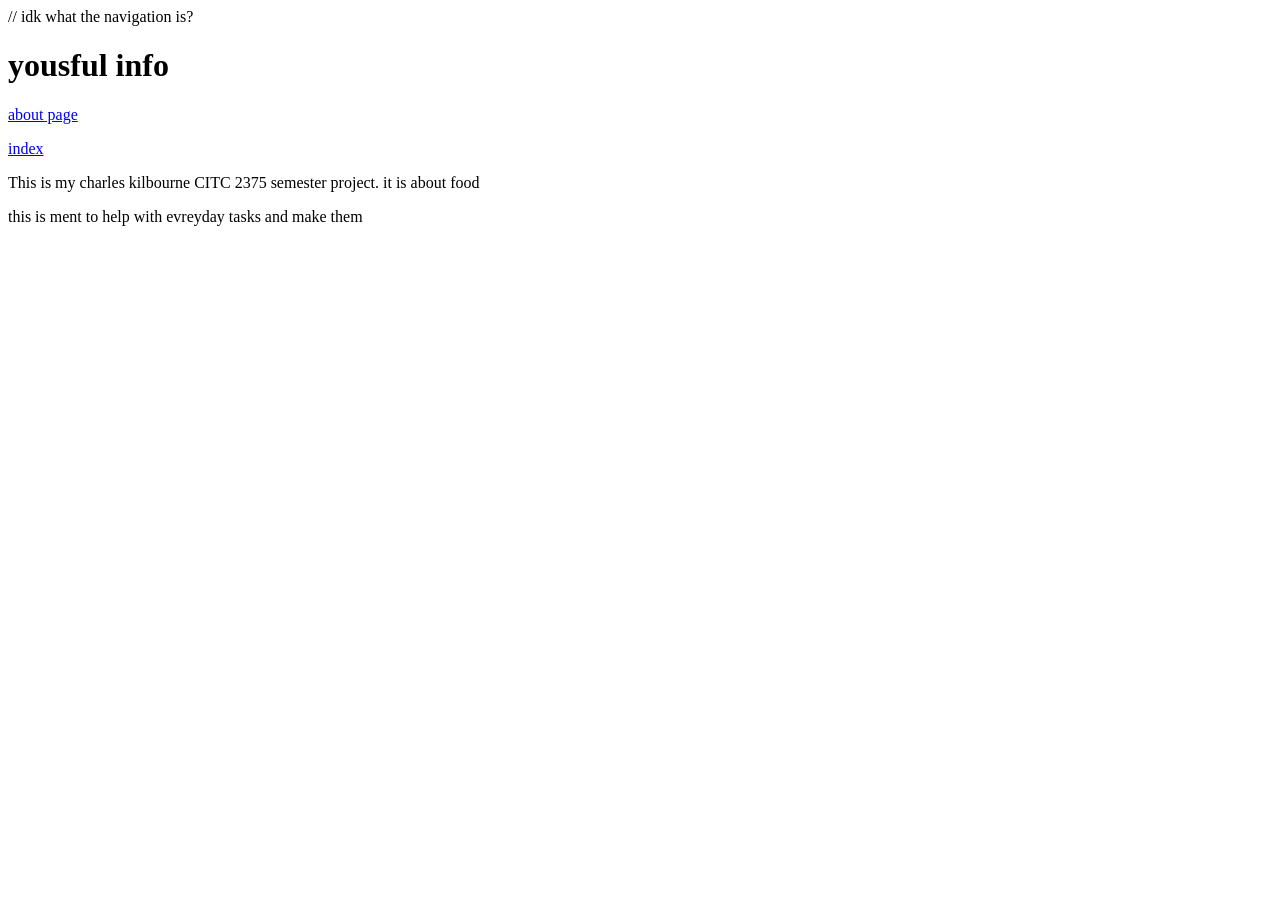
==== client/index.html @ 5cbf0f65 "2;13" ====
<!doctype html>
<html lang="en">
  // idk what the navigation is?
<head>



  <meta charset="UTF-8">
  <meta name="viewport" content="width=device-width, initial-scale=1.0">
  <title>YOUR PROJECT TITLE</title>
</head>
<body>
  <header>
    <h1>yousful info</h1>
  </header>
  <p><a href="https://about-page-5rjr.onrender.com/">about page</a></p>
  <p><a href="https://index-html-3ga0.onrender.com/">index</a></p>
  
  
  <main>
    <p>This is my charles kilbourne CITC 2375 semester project. it is about food</p>
    <p>
    this is ment to help with evreyday tasks and make them
    </p>
  </main>
</body>
</html>
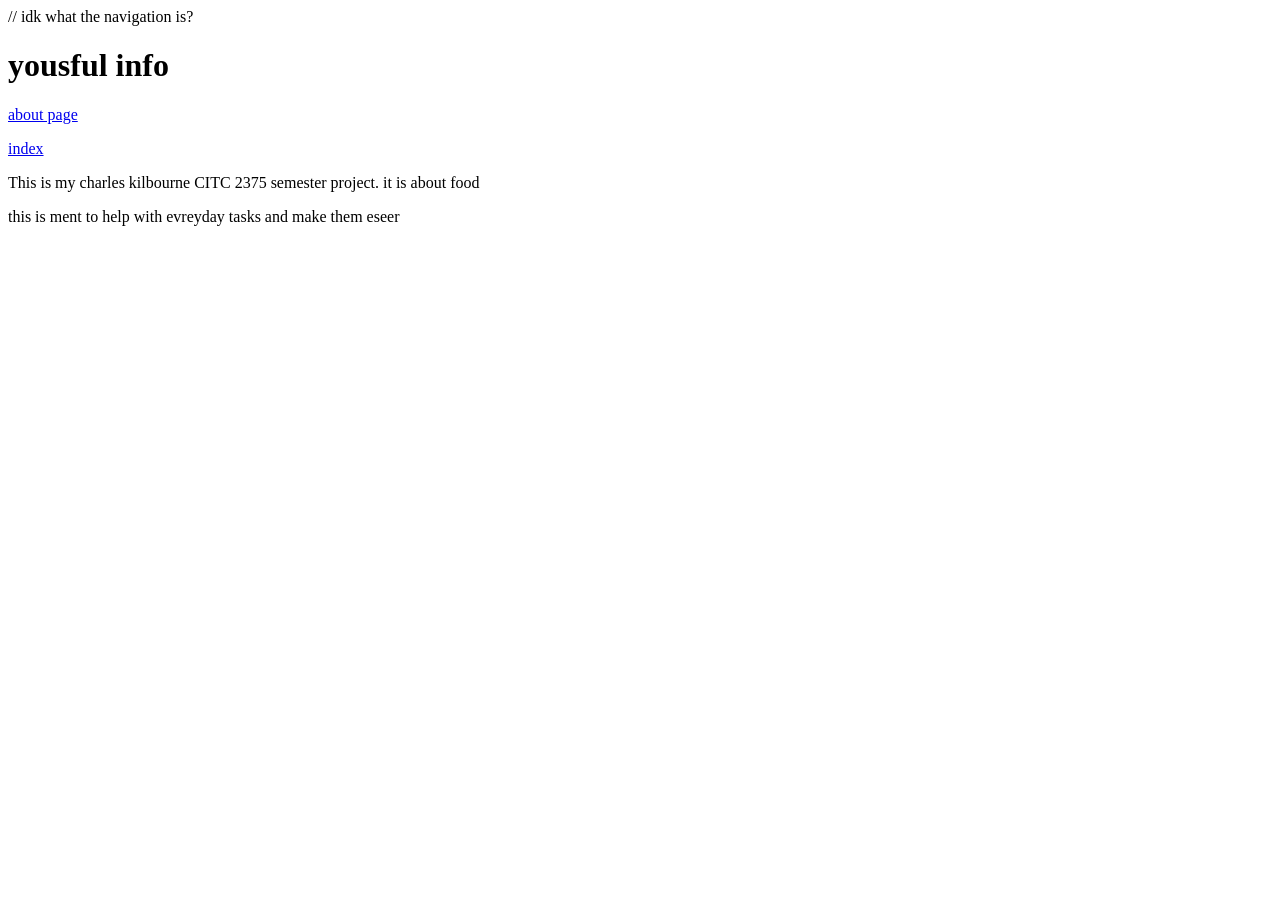
==== commit 23c240aa: "2;17" ====
--- a/client/index.html
+++ b/client/index.html
@@ -18,9 +18,11 @@
   
   
   <main>
-    <p>This is my charles kilbourne CITC 2375 semester project. it is about food</p>
     <p>
-    this is ment to help with evreyday tasks and make them
+      This is my charles kilbourne CITC 2375 semester project. it is about food
+    </p>
+    <p>
+    this is ment to help with evreyday tasks and make them eseer
     </p>
   </main>
 </body>
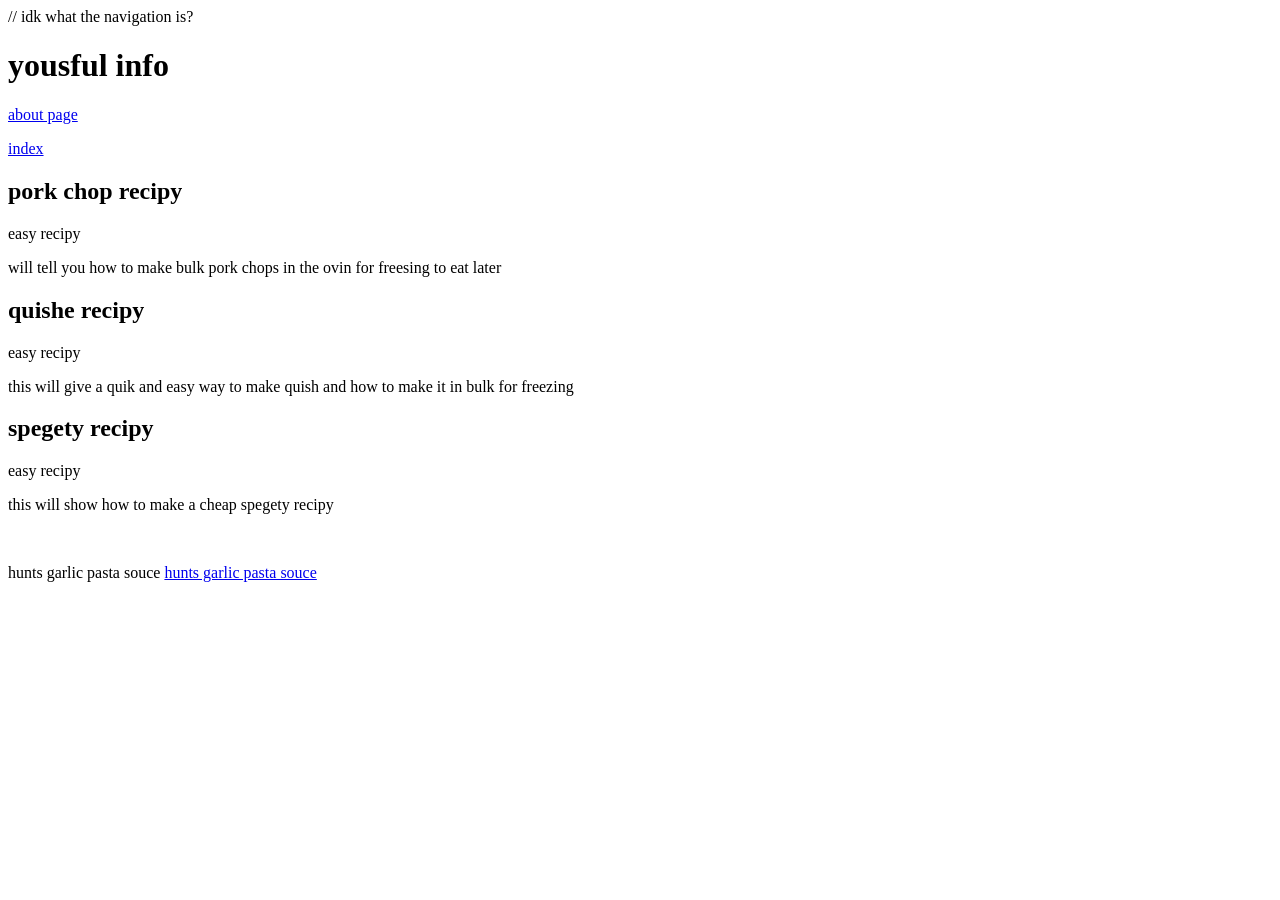
==== commit 636e0cb1: "Add files via upload" ====
--- a/client/index.html
+++ b/client/index.html
@@ -12,18 +12,38 @@
 <body>
   <header>
     <h1>yousful info</h1>
+    <p><a href="about.html">about page</a></p>
+    <p><a href="index.html">index</a></p>
   </header>
-  <p><a href="https://about-page-5rjr.onrender.com/">about page</a></p>
-  <p><a href="https://index-html-3ga0.onrender.com/">index</a></p>
   
   
-  <main>
-    <p>
-      This is my charles kilbourne CITC 2375 semester project. it is about food
-    </p>
-    <p>
-    this is ment to help with evreyday tasks and make them eseer
-    </p>
+  
+  <h2>pork chop recipy</h2>
+            <p>easy recipy</p>
+            <p>
+                will tell you how to make bulk pork
+                chops in the ovin for freesing to eat later
+            </p>
+            <h2>quishe recipy</h2>
+            <p>easy recipy</p>
+            <p>
+                this will give a quik and easy way to make quish and how to make
+                it in bulk for freezing
+            </p>
+            <h2>spegety recipy</h2>
+            <p>easy recipy</p>
+            <p>this will show how to make a cheap spegety recipy </p>
+            <a><img src="https://www.cookerru.com/wp-content/uploads/2022/12/spaghetti-meat-sauce-7-web.jpg"
+                alt="">
+            </a>
+            <p>hunts garlic pasta souce <a href="https://www.walmart.com/ip/Hunt-s-Traditio
+                nal-Pasta-Sauce-24-oz-Packaging-May-Vary-Pack-of-2/15805319285?wmlspartner=wlpa&selectedSellerId=102719015&ad
+                id=2222222229215805319285_10002738433_0000000000_569516217&wmlspartner=wmtl
+                abs&wl0=e&wl1=o&wl2=c&wl3=72843111714422&wl4=pla-2324642460918120&wl5=83573
+                &wl6=&wl7=&wl10=Walmart&wl11=Online&wl12=15805319285_10002738433&wl14=hunt
+                s%20garlic%20pasta%20sauce%20walmart&veh=sem&gclid=0829955b02541cd1bcdcffc
+                f875879d0&gclsrc=3p.ds&msclkid=0829955b02541cd1bcdcffcf875879d0">hunts garlic pasta souce</a></p>
+                
   </main>
 </body>
 </html>
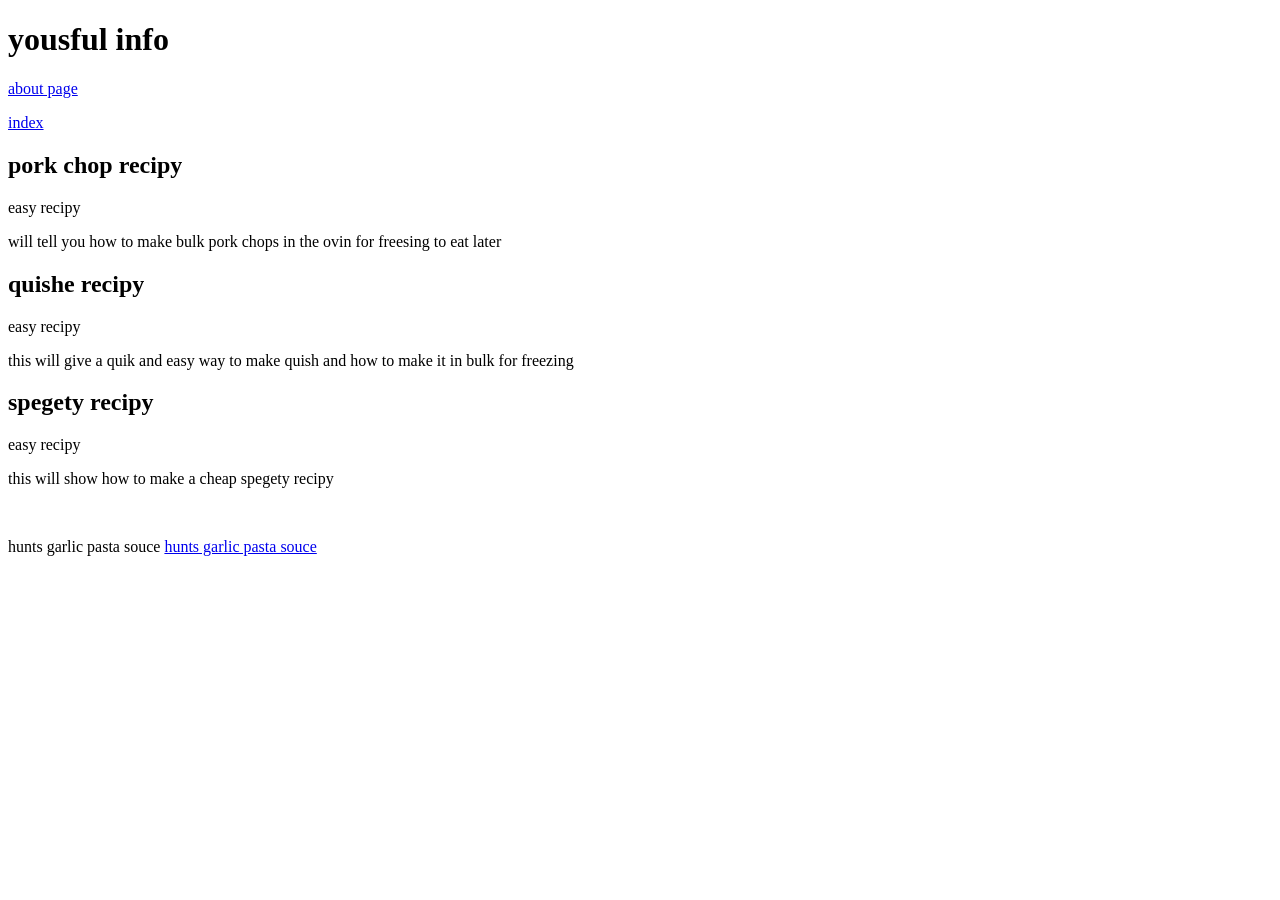
==== commit f548b251: "i did a change and removed the ferst comment" ====
--- a/client/index.html
+++ b/client/index.html
@@ -1,6 +1,6 @@
 <!doctype html>
 <html lang="en">
-  // idk what the navigation is?
+
 <head>
 
 
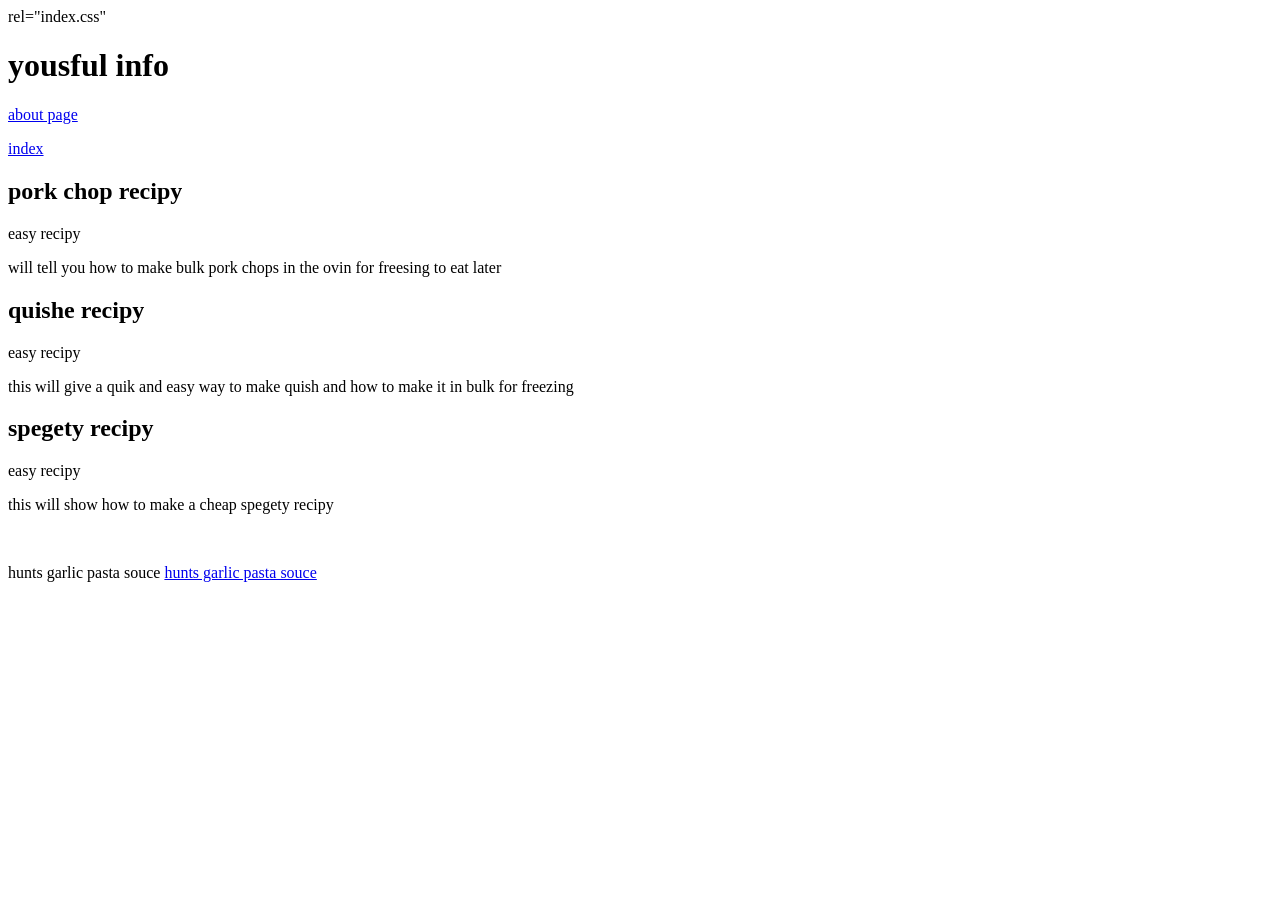
==== commit ff5dfce0: "fea" ====
--- a/client/index.html
+++ b/client/index.html
@@ -2,7 +2,7 @@
 <html lang="en">
 
 <head>
-
+rel="index.css"
 
 
   <meta charset="UTF-8">
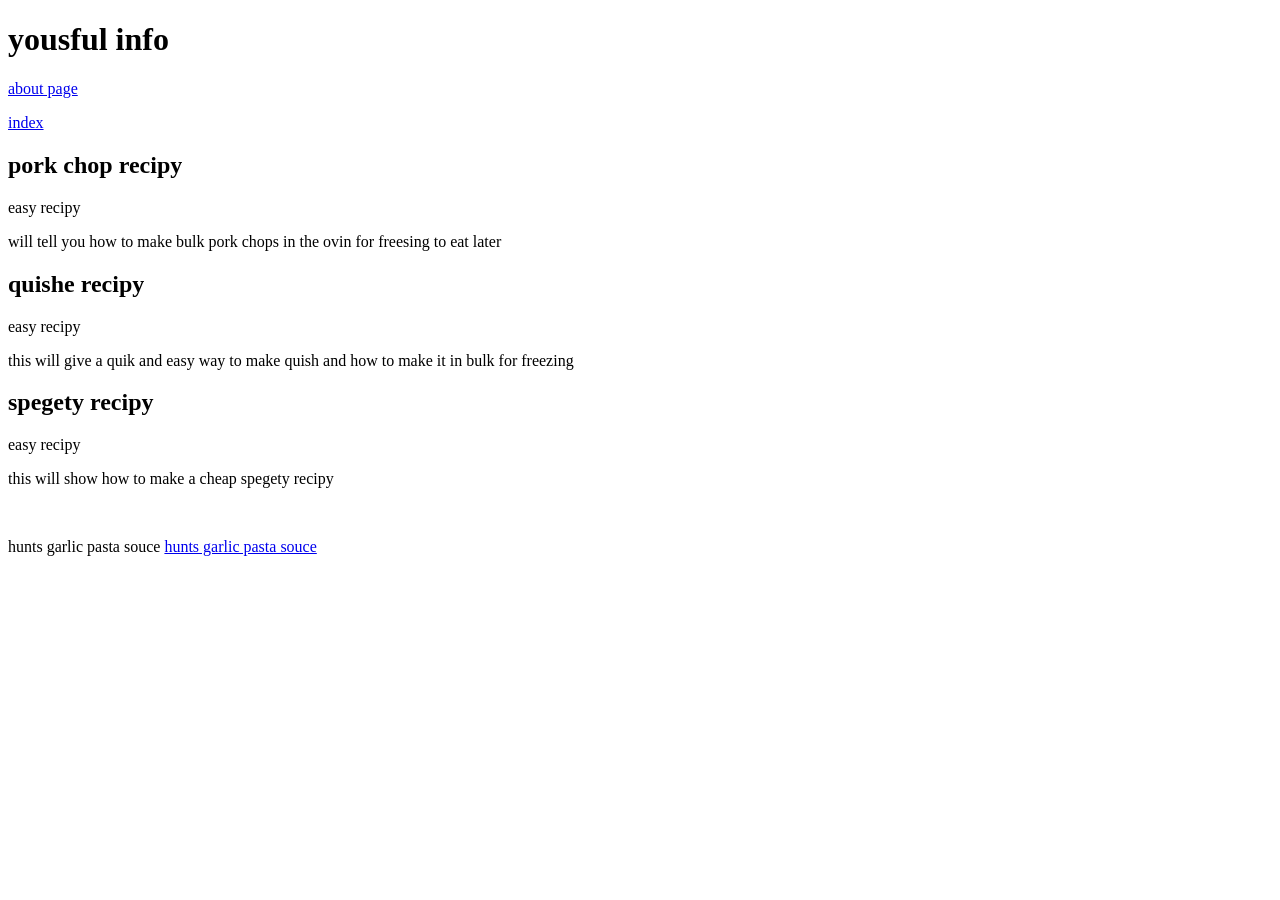
==== commit 4ce6dc4d: "link made" ====
--- a/client/index.html
+++ b/client/index.html
@@ -2,7 +2,7 @@
 <html lang="en">
 
 <head>
-rel="index.css"
+<link rel="stylesheet" href="css/styles.css">
 
 
   <meta charset="UTF-8">
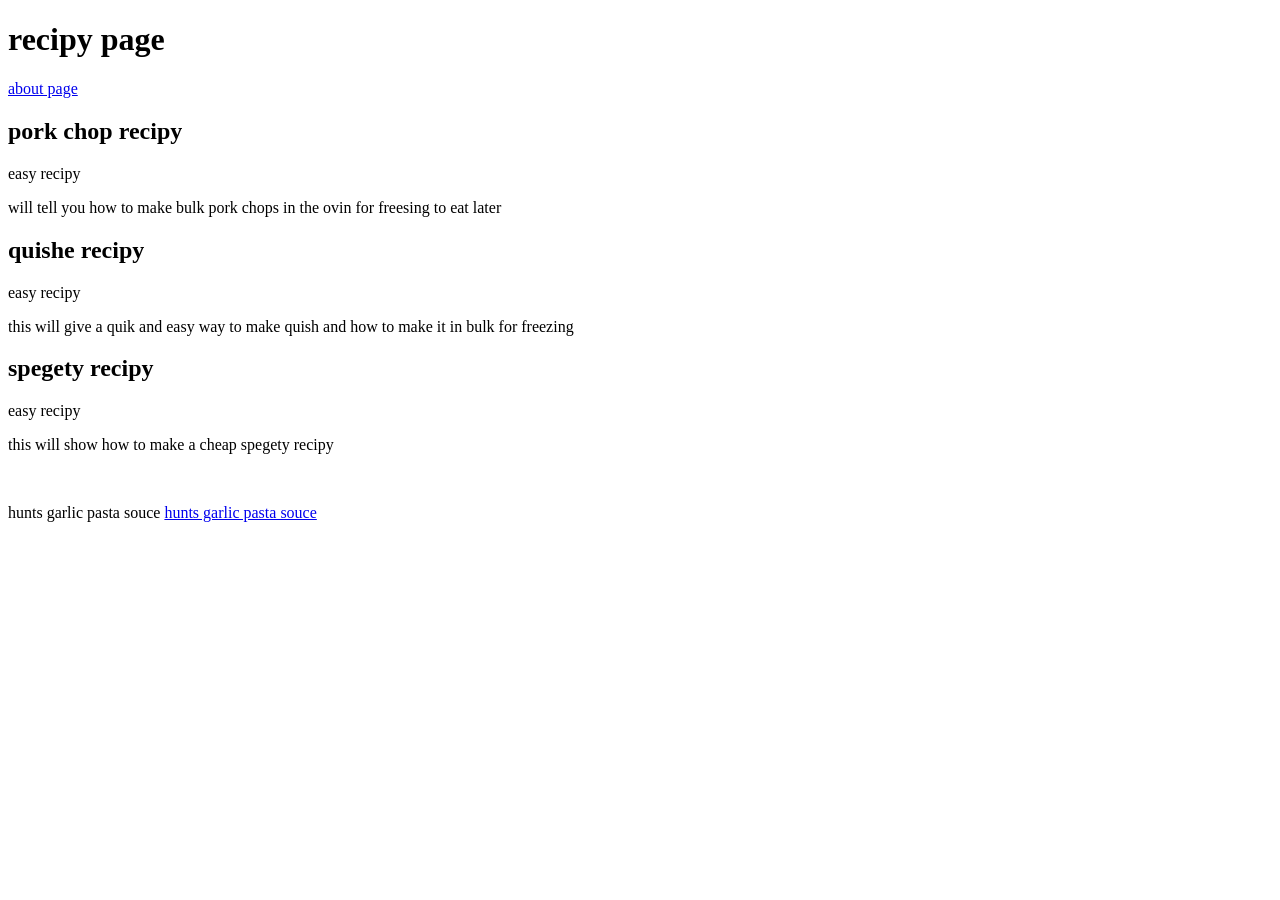
==== commit 44fc75f5: "fdsa" ====
--- a/client/index.html
+++ b/client/index.html
@@ -11,13 +11,13 @@
 </head>
 <body>
   <header>
-    <h1>yousful info</h1>
-    <p><a href="about.html">about page</a></p>
-    <p><a href="index.html">index</a></p>
+    <h1>recipy page </h1>
+    
   </header>
   
   
-  
+  <p><a href="about.html">about page</a></p>
+
   <h2>pork chop recipy</h2>
             <p>easy recipy</p>
             <p>
